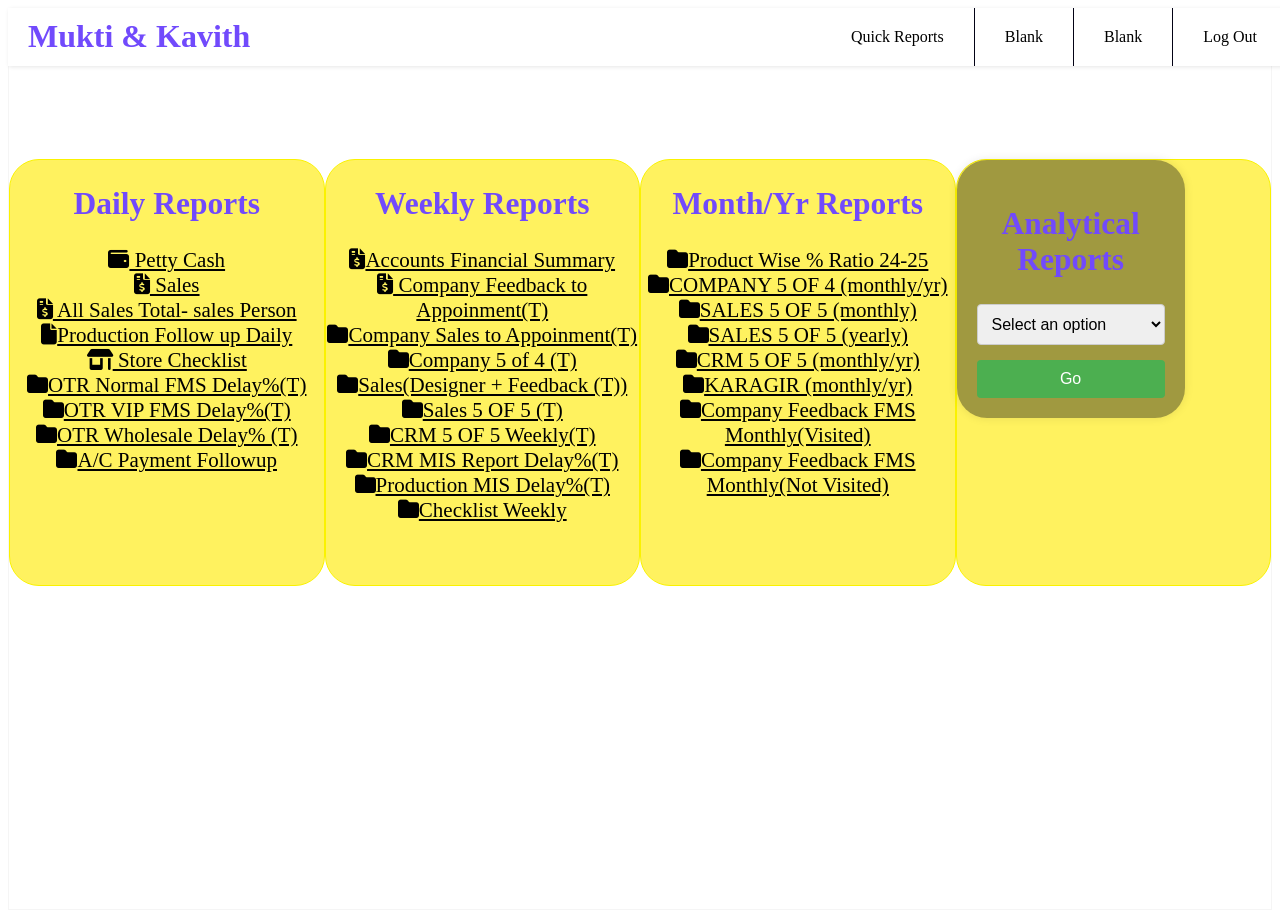
==== main.html @ f9a82299 "Add files via upload" ====
<!DOCTYPE html>
<html lang="en">

<head>
    <meta charset="UTF-8">
    <meta name="viewport" content="width=device-width, initial-scale=1.0">
    <title>Document</title>
    <link rel="stylesheet" href="main.css">
    <script src="login.js"></script>
    <link rel="stylesheet" href="https://cdnjs.cloudflare.com/ajax/libs/font-awesome/6.5.1/css/all.min.css"/>
</head>

<body>
    <section id="header">
        <header class="header">
            <a href="" class="logo" style="color: rgb(113, 74, 252);"><b>Mukti & Kavith</b></a>
            <input class="menu-btn" type="checkbox" id="menu-btn" />
            <label class="menu-icon" for="menu-btn"><span class="navicon"></span></label>
            <ul class="menu">
                <li><a href="quick.html">Quick Reports</a></li>
                <li><a href="#" target="_blank">Blank</a></li>
                <li><a href="#" target="_blank">Blank</a></li>
                <li><a href="index.html">Log Out</a></li>
            </ul>
        </header>
        <div id="box">
            <div id="dashboardbox">
                <div class="box">
                    <h1 style="color:rgb(113, 74, 252) ;">Daily Reports</h1>
                    <a href="https://console.firebase.google.com/u/0/project/accountfileuploadjs/storage/accountfileuploadjs.appspot.com/files/~2FPetty%20cash" id="accounts" class="btn1"> <i class="fa-solid fa-wallet"></i> Petty Cash</a><br>
                    <a href="https://console.firebase.google.com/u/0/project/accountfileuploadjs/storage/accountfileuploadjs.appspot.com/files/~2FSales"> <i class="fa-solid fa-file-invoice-dollar"></i> Sales</a><br>
                    <a href="https://console.firebase.google.com/u/0/project/accountfileuploadjs/storage/accountfileuploadjs.appspot.com/files/~2FAllSalesTotal"> <i class="fa-solid fa-file-invoice-dollar"></i> All Sales Total- sales Person</a><br>
                    <a href="https://docs.google.com/spreadsheets/d/1SkPYuXejVOGkmAR9NIEaVOa_tk9y_3PDW0z1DNfapUQ/edit#gid=0" target="_blank"><i class="fa-solid fa-file"></i>Production Follow up Daily</a><br>
                    <a href="https://docs.google.com/spreadsheets/d/10XkIANGBye4aqPESH6qwx2ObIkpdSaK_6deEtyt0QXY/edit#gid=134033640"><i class="fa-solid fa-shop"></i> Store Checklist</a><br>
                    <a href="https://docs.google.com/spreadsheets/d/1e4FmjKw69tTDlSiFlzQJPIw_ds7F2HOHR2ks0qMFpYE/edit#gid=950748355"><i class="fa-solid fa-folder"></i>OTR Normal FMS Delay%(T)</a><br>
                    <a href="https://docs.google.com/spreadsheets/d/1FAYZphiYI01QZTJlEyQdAjQqHkkZwSRLZYOtvEeniE8/edit#gid=967029201"><i class="fa-solid fa-folder"></i>OTR VIP FMS Delay%(T)</a><br>
                    <a href="https://docs.google.com/spreadsheets/d/1bRnkBbRWbliegvT5-TUFoiZkZNhx_1GeX6IMJRg6rwA/edit#gid=967029201"><i class="fa-solid fa-folder"></i>OTR Wholesale Delay% (T)</a><br>
                    <a href="https://docs.google.com/spreadsheets/d/1YlENN8-ooXWuT_RU-lq965NScOMbX0fPtFYyCu10Uv0/edit#gid=923877995"><i class="fa-solid fa-folder"></i>A/C Payment Followup</a><br>
                </div>
                <div class="box">
                    <h1 style="color:rgb(113, 74, 252) ;" >Weekly Reports</h1>
                    <a href="https://docs.google.com/spreadsheets/d/1RIzNumlmUapJxK_89leg9hjypMcyN68R/edit#gid=600172996"><i class="fa-solid fa-file-invoice-dollar"></i>Accounts Financial Summary</a><br>
                    <a href="https://docs.google.com/spreadsheets/d/1wJnqzGxUCnhHEg-YewQjRlVlMoHHHFGovLkA6u4WKbQ/edit#gid=0"><i class="fa-solid fa-file-invoice-dollar"></i> Company Feedback to Appoinment(T)</a><br>
                    <a href="https://docs.google.com/spreadsheets/d/1-ycXnmv6yuGwwYF-lCEUamYfZyErkVCTwfidoAXIMO4/edit#gid=0"><i class="fa-solid fa-folder"></i>Company Sales to Appoinment(T)</a><br>
                    <a href="https://docs.google.com/spreadsheets/d/1aYtibObgnvXowHtH9ChB3vqcdMZwBA3lrfPtltr-Z2c/edit#gid=0"><i class="fa-solid fa-folder"></i>Company 5 of 4 (T)</a><br>
                    <a href="https://docs.google.com/spreadsheets/d/1FcFFD8JZuWBn4Ad-mJzEh5Oi13KepPr9KTZcBre7qZk/edit#gid=0"><i class="fa-solid fa-folder"></i>Sales(Designer + Feedback (T))</a><br>
                    <a href="https://docs.google.com/spreadsheets/d/1BLGt40J4zyemyLKYe3eiONdVMGpRGV-WK-gFRWhm_uQ/edit#gid=0"><i class="fa-solid fa-folder"></i>Sales 5 OF 5 (T)</a><br>
                    <a href="https://docs.google.com/spreadsheets/d/13JS1kt4EcZMJvaS5AC7bZx0FHlb9Obwa79WNcMMu3fY/edit#gid=0"><i class="fa-solid fa-folder"></i>CRM 5 OF 5 Weekly(T)</a><br>
                    <a href="https://docs.google.com/spreadsheets/d/1PAs1TLJTMCREUmh2LCL6rwEP0Ha0OImrW2PueapcgZg/edit#gid=0"><i class="fa-solid fa-folder"></i>CRM MIS Report Delay%(T)</a><br>
                    <a href="https://docs.google.com/spreadsheets/d/1z-45l0C9sRMUrXjXf79u4Pd1gwGk7_VxnFNDPXSlUW0/edit#gid=0"><i class="fa-solid fa-folder"></i>Production MIS Delay%(T)</a><br>
                    <a href="https://docs.google.com/spreadsheets/d/1Y0IGV5i-Un52gLo50Y3clAUEbzW1YUrDZ0Rkff32jWM/edit#gid=1263109729"><i class="fa-solid fa-folder"></i>Checklist Weekly</a>
                    
                </div>
                <div class="box1">
                    <h1 style="color:rgb(113, 74, 252) ;" >Month/Yr Reports</h1>
                    <a href="https://docs.google.com/spreadsheets/d/1uaNLv1QZNxauMf2o0VRuAX60jHrTJkziG1PY94m5tDM/edit#gid=835375671" target="_blank"><i class="fa-solid fa-folder"></i>Product Wise % Ratio 24-25</a><br>
                    <a href="https://docs.google.com/spreadsheets/d/1aYtibObgnvXowHtH9ChB3vqcdMZwBA3lrfPtltr-Z2c/edit#gid=0" target="_blank"><i class="fa-solid fa-folder"></i>COMPANY 5 OF 4 (monthly/yr)</a><br>
                    <a href="https://docs.google.com/spreadsheets/d/1BLGt40J4zyemyLKYe3eiONdVMGpRGV-WK-gFRWhm_uQ/edit#gid=0" target="_blank"><i class="fa-solid fa-folder"></i>SALES 5 OF 5 (monthly)</a><br>
                    <a href="https://docs.google.com/spreadsheets/d/1NEMDF0V6jevu0A_ocwpYHMmguOe5ZwYLRCQFO3Jac18/edit#gid=0" target="_blank"><i class="fa-solid fa-folder"></i>SALES 5 OF 5 (yearly)</a><br>
                    <a href="https://docs.google.com/spreadsheets/d/1h9qBBihqemkPBmuSqvuKzOEAs_yNfWu3uiWSptDr8QA/edit#gid=0" target="_blank"><i class="fa-solid fa-folder"></i>CRM 5 OF 5 (monthly/yr)</a><br>
                    <a href="https://docs.google.com/spreadsheets/d/1KmMgQgzwBGDoviUKfsX_0QfOUYCeRntfQ37EbHOL3HY/edit#gid=291155653" target="_blank"><i class="fa-solid fa-folder"></i>KARAGIR (monthly/yr)</a><br>
                    <a href="https://docs.google.com/spreadsheets/d/1Z-YAjXxD3zZOg6A_oj1kzmuFNdc__5pG5an2ySbxi0g/edit#gid=282769116" target="_blank"><i class="fa-solid fa-folder"></i>Company Feedback FMS Monthly(Visited)</a><br>
                    <a href="https://docs.google.com/spreadsheets/d/12hXL_X_nuNBFrLNWFWBMib5n5aa81gwh9n5umKcvc44/edit#gid=662075947" target="_blank"><i class="fa-solid fa-folder"></i>Company Feedback FMS Monthly(Not Visited)</a><br>
                </div>
                <div class="box1" id="graph">
                    <div class="container">
                        <h1 style="color:rgb(113, 74, 252) ;" >Analytical Reports </h1>
                        <select id="redirectDropdown">
                            <option value="" disabled selected>Select an option</option>
                            <option value="https://docs.google.com/spreadsheets/d/1RIzNumlmUapJxK_89leg9hjypMcyN68R/edit#gid=127152467">Accounts Yearly</option>
                            <option value="#">Accounts Monthly</option>
                            <option value="https://docs.google.com/spreadsheets/d/1wBXJQTBfxRqDBcCa6vSIwmGUQo125XZQTIn2fxMv6jw/edit#gid=1854572251">Sales Company Graph</option>
                            <option value="https://docs.google.com/spreadsheets/d/1ZV0OSyohPWcd1_28cdYpfzLtDrux_U3fBe1dTY-s0WY/edit#gid=2025328838">Sales Designer</option>
                            <option value="https://docs.google.com/spreadsheets/d/1GYvAK88xVWbhS0nuhBF4J3XJaYDzh7rx9NSUaSlRfU8/edit#gid=416668822">Delay FMS</option>
                        
                        </select>
                        <button onclick="redirectToPage()">Go</button>
                    </div>
                </div>
            </div>
        </div>

        </div>
    </section>

</body>

</html>

<!-- firebase dashboard 
https://console.firebase.google.com/u/0/project/accountfileuploadjs/storage/accountfileuploadjs.appspot.com/files -->


<!-- new check list -->
<!-- https://docs.google.com/spreadsheets/d/10XkIANGBye4aqPESH6qwx2ObIkpdSaK_6deEtyt0QXY/edit#gid=134033640 -->
---- main.css ----
#header {
  margin: 0;
  width: auto;
}

section {
  margin: 0;
  font-family: serif;
  background-color: #f4f4f4;
  background: url(https://images.pexels.com/photos/1261728/pexels-photo-1261728.jpeg);
  background-size: cover;
  height: 100vh;
  width: 100%;

}

a {
  color: #000;
}

/* header */

.header {
  background-color: #fff;
  box-shadow: 1px 1px 4px 0 rgba(0, 0, 0, .1);
  position: fixed;
  width: 100%;
  z-index: 3;
}

.header ul {
  margin: 0;
  padding: 0;
  list-style: none;
  overflow: hidden;
  background-color: white;
}

.header li a {
  display: block;
  padding: 20px 20px;
  border-right: 1px solid #030214;
  text-decoration: none;
}

.header li a:hover,
.header .menu-btn:hover {
  background-color: #f4f4f4;
}

.header .logo {
  display: block;
  float: left;
  font-size: 2em;
  padding: 10px 20px;
  text-decoration: none;
}

/* menu */

.header .menu {
  clear: both;
  max-height: 0;
  transition: max-height .2s ease-out;
}

/* menu icon */

.header .menu-icon {
  cursor: pointer;
  display: inline-block;
  padding: 28px 20px;
  position: relative;
  user-select: none;
}

.header .menu-icon .navicon {
  background: #333;
  display: block;
  height: 2px;
  position: relative;
  transition: background .2s ease-out;
  width: 18px;
}

.header .menu-icon .navicon:before,
.header .menu-icon .navicon:after {
  background: #333;
  content: '';
  display: block;
  height: 100%;
  position: absolute;
  transition: all .2s ease-out;
  width: 100%;
}

.header .menu-icon .navicon:before {
  top: 5px;
}

.header .menu-icon .navicon:after {
  top: -5px;
}

/* menu btn */

.header .menu-btn {
  display: none;
}

.header .menu-btn:checked~.menu {
  max-height: 240px;
}

.header .menu-btn:checked~.menu-icon .navicon {
  background: transparent;
}

.header .menu-btn:checked~.menu-icon .navicon:before {
  transform: rotate(-45deg);
}

.header .menu-btn:checked~.menu-icon .navicon:after {
  transform: rotate(45deg);
}

.header .menu-btn:checked~.menu-icon:not(.steps) .navicon:before,
.header .menu-btn:checked~.menu-icon:not(.steps) .navicon:after {
  top: 0;
}

#dashboardbox {
  display: flex;
  margin-top: 0;
  margin: 0;
  border: 1px solid rgb(245, 245, 245);
  flex-direction: row;
  height: 100vh;
  justify-content: space-evenly;

  /* padding-left: 600px; */

}

.box {
  margin-top: 150px;
  border: 1px solid rgb(250, 242, 0);
  display: block;
  height: 425px;
  width: 350px;
  flex-direction: row;
  justify-content: center;
  justify-content: space-evenly;
  font-size: 21px;
  text-align: center;
  background-color: rgb(255, 242, 95);
  font-family: cursive;
  border-radius: 30px;
}

.box1 {
  margin-top: 150px;
  border: 1px solid rgb(250, 242, 0);
  display: block;
  height: 425px;
  width: 350px;
  flex-direction: row;
  justify-content: center;
  justify-content: space-evenly;
  font-size: 21px;
  text-align: center;
  background-color: rgb(255, 242, 95);
  font-family: cursive;
  border-radius: 30px;
}

.formbox {
  border: 1px solid;
  width: 300px;
  height: 200px;

}

#boxchecklist {
  text-align: center;
}



h1 {
  color: #333;
}

select {
  padding: 10px;
  font-size: 16px;
  border: 1px solid #ccc;
  border-radius: 4px;
  width: 100%;
  /* Make the dropdown full-width */
  box-sizing: border-box;
  /* Include padding and border in the width */
}

button {
  margin-top: 15px;
  padding: 10px 20px;
  font-size: 16px;
  background-color: #4caf50;
  color: #fff;
  border: none;
  border-radius: 4px;
  cursor: pointer;
  width: 100%;
  /* Make the button full-width */
  box-sizing: border-box;
  /* Include padding and border in the width */
}



/* 48em = 768px */
@media (min-width: 48em) {
  .header li {
    float: left;
  }

  .header li a {
    padding: 20px 30px;
  }

  .header .menu {
    clear: none;
    float: right;
    max-height: none;
  }

  .header .menu-icon {
    display: none;
  }

}

@media (max-width: 600px) {
  body {
    background: url(https://images.pexels.com/photos/2670898/pexels-photo-2670898.jpeg);
    background-size: cover;
  }

  section {
    background: url(https://images.pexels.com/photos/2670898/pexels-photo-2670898.jpeg);
    background-size: cover;

  }

  #dashboardbox {
    display: flex;
    justify-content: space-evenly;
    flex-direction: column;
    height: auto;

  }

  .header ul {
    background-color: rgb(113, 74, 252);
  }


  .box {
    margin-top: 150px;
    border: 1px solid black;
    color: rgb(120, 85, 247);
    display: block;
    height: auto;
    width: auto;
    background-color: transparent;
    background-color: rgba(10, 7, 7, 0.4);
    flex-direction: column;
    justify-content: space-around;
    border-radius: 10px;
    font-family: Verdana, Geneva, Tahoma, sans-serif;

  }

  .box1 {
    margin-top: 150px;
    border: 1px solid black;
    display: block;
    color: rgb(120, 85, 247);
    height: auto;
    width: auto;
    background-color: transparent;
    background-color: rgba(29, 20, 20, 0.4);
    flex-direction: column;
    justify-content: space-around;
    font-family: Verdana, Geneva, Tahoma, sans-serif;

  }

  #graph {
    background: url(https://images.pexels.com/photos/2670898/pexels-photo-2670898.jpeg);
    background-color: transparent;
    background-color: rgba(29, 20, 20, 0.4);
    background-size: cover;
    height: auto;
    padding: 20px;
  }

  #graph button {
    height: 40px;
    width: 150px;
    font-size: 12px;
  }

  @media screen and (min-width: 600px) {

    /* Adjust styles for screens wider than 600px if needed */
    .container {
      width: 60%;
    }
  }


  .formbox {
    border: 1px solid;
    width: 200px;
  }

  a {
    color: rgb(215, 220, 252)
  }


}

.container {
  text-align: center;
  background-color: rgba(18, 18, 18, 0.4);
  padding: 20px;
  border-radius: 30px;
  box-shadow: 0 0 10px rgba(0, 0, 0, 0.1);
  width: 100%;
  max-width: 305px;
}

.container h1 {
  color: rgb(113, 74, 252);
}

.container select {
  padding: 10px;
  font-size: 16px;
  border: 1px solid #ccc;
  border-radius: 4px;
  width: 100%;
  box-sizing: border-box;
}

.container button {
  margin-top: 15px;
  padding: 10px 20px;
  font-size: 16px;
  background-color: #4caf50;
  color: #fff;
  border: none;
  border-radius: 4px;
  cursor: pointer;
  width: 100%;
  box-sizing: border-box;
}

@media (min-width: 600px) {
  .container {
    max-width: 60%;
    /* Adjusted width for larger screens */
  }
}

@media (max-width: 600px) {
  .container {
    padding: 10px;
    /* Adjusted padding for smaller screens */
  }

  .container h1 {
    font-size: 20px;
    /* Adjusted font size for smaller screens */
  }

  .container select,
  .container button {
    font-size: 14px;
    /* Adjusted font size for smaller screens */
  }
}


/* media query for box */
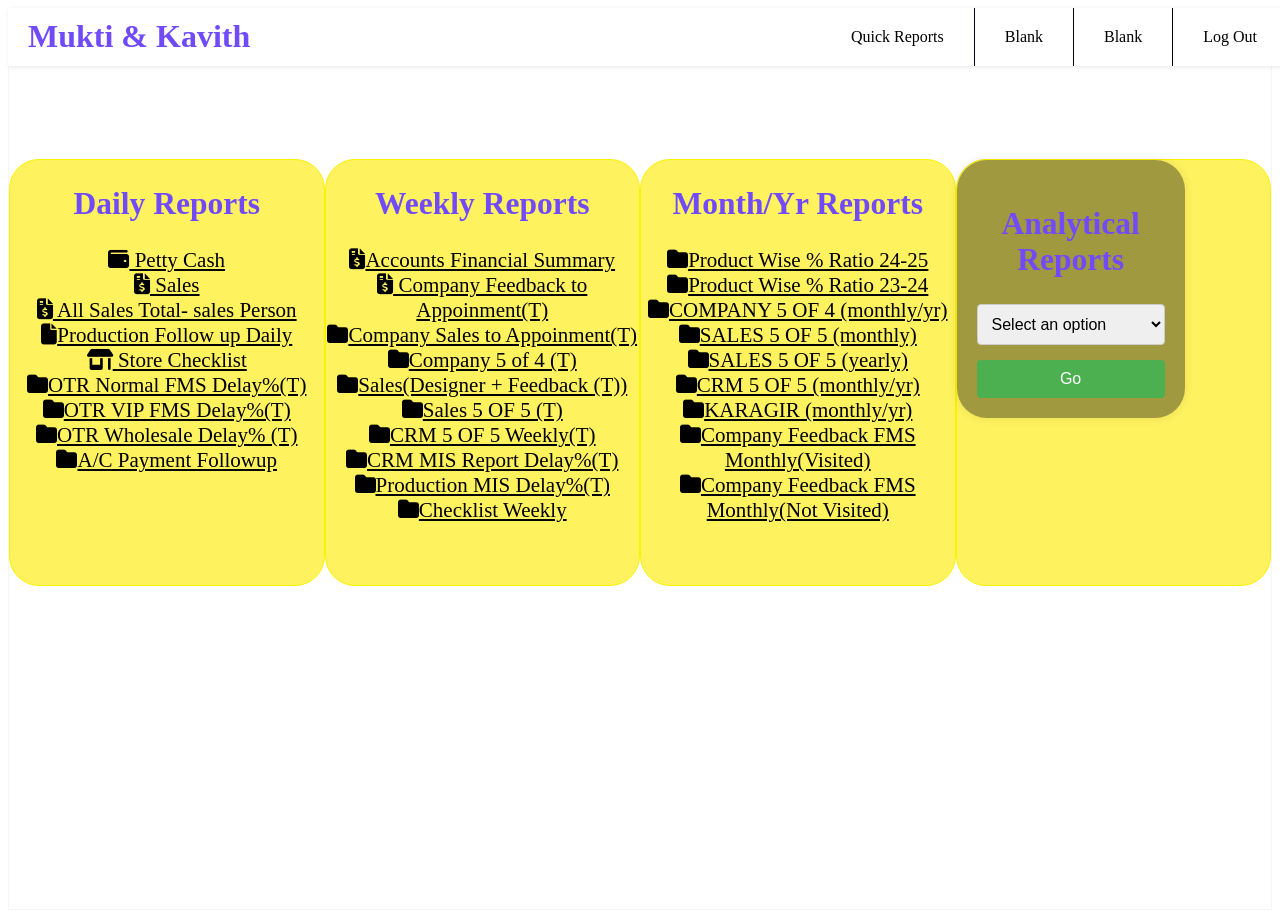
==== commit dbdc7216: "Update main.html" ====
--- a/main.html
+++ b/main.html
@@ -54,6 +54,7 @@
                 <div class="box1">
                     <h1 style="color:rgb(113, 74, 252) ;" >Month/Yr Reports</h1>
                     <a href="https://docs.google.com/spreadsheets/d/1uaNLv1QZNxauMf2o0VRuAX60jHrTJkziG1PY94m5tDM/edit#gid=835375671" target="_blank"><i class="fa-solid fa-folder"></i>Product Wise % Ratio 24-25</a><br>
+                    <a href="https://docs.google.com/spreadsheets/d/1bcV6uW3T-otiivbSKZlz3DZE5cmbe9he/edit#gid=1017164942" target="_blank"><i class="fa-solid fa-folder"></i>Product Wise % Ratio 23-24</a><br>
                     <a href="https://docs.google.com/spreadsheets/d/1aYtibObgnvXowHtH9ChB3vqcdMZwBA3lrfPtltr-Z2c/edit#gid=0" target="_blank"><i class="fa-solid fa-folder"></i>COMPANY 5 OF 4 (monthly/yr)</a><br>
                     <a href="https://docs.google.com/spreadsheets/d/1BLGt40J4zyemyLKYe3eiONdVMGpRGV-WK-gFRWhm_uQ/edit#gid=0" target="_blank"><i class="fa-solid fa-folder"></i>SALES 5 OF 5 (monthly)</a><br>
                     <a href="https://docs.google.com/spreadsheets/d/1NEMDF0V6jevu0A_ocwpYHMmguOe5ZwYLRCQFO3Jac18/edit#gid=0" target="_blank"><i class="fa-solid fa-folder"></i>SALES 5 OF 5 (yearly)</a><br>
@@ -92,4 +93,4 @@
 
 
 <!-- new check list -->
-<!-- https://docs.google.com/spreadsheets/d/10XkIANGBye4aqPESH6qwx2ObIkpdSaK_6deEtyt0QXY/edit#gid=134033640 -->+<!-- https://docs.google.com/spreadsheets/d/10XkIANGBye4aqPESH6qwx2ObIkpdSaK_6deEtyt0QXY/edit#gid=134033640 -->
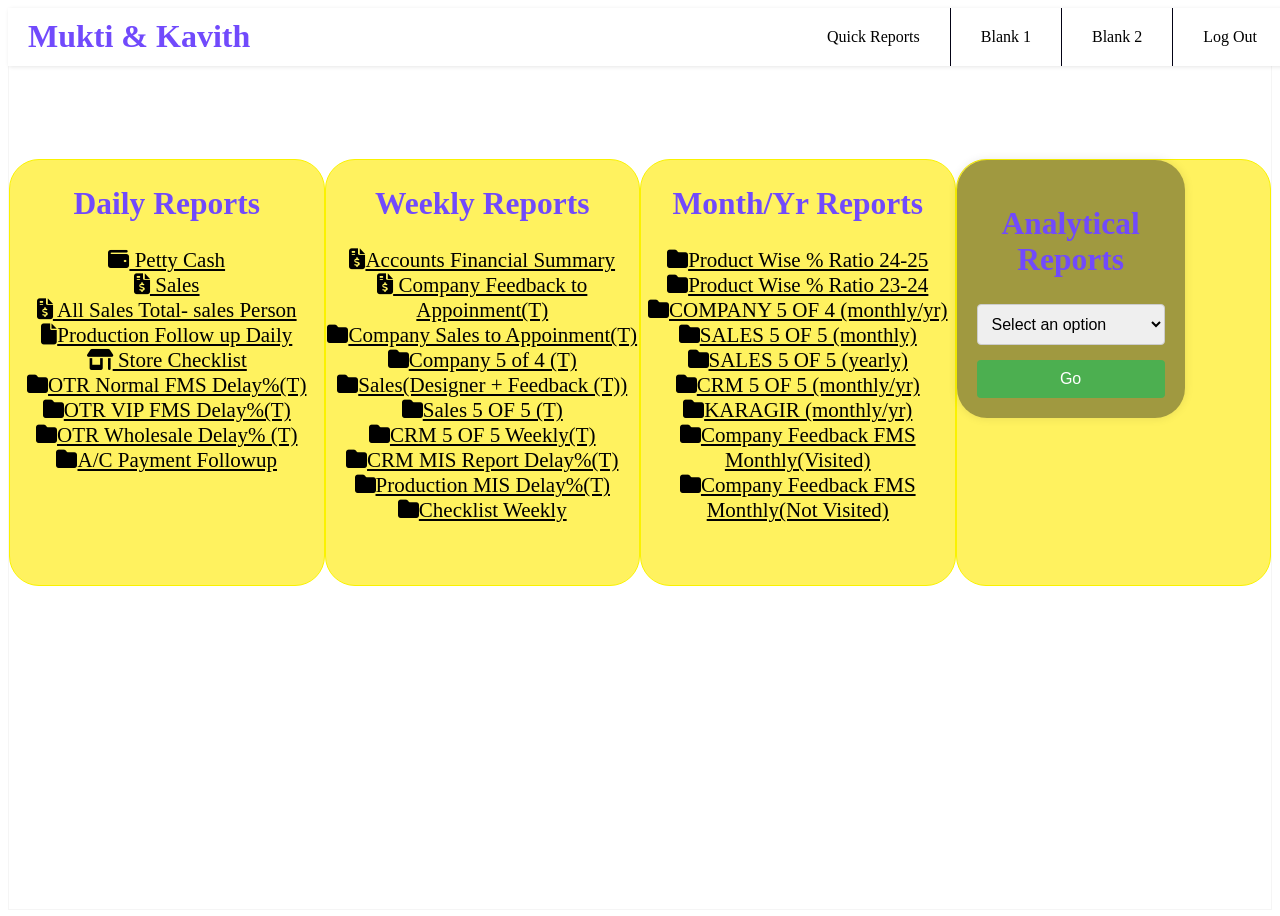
==== commit f9e676ca: "Update main.html" ====
--- a/main.html
+++ b/main.html
@@ -17,9 +17,9 @@
             <input class="menu-btn" type="checkbox" id="menu-btn" />
             <label class="menu-icon" for="menu-btn"><span class="navicon"></span></label>
             <ul class="menu">
-                <li><a href="quick.html">Quick Reports</a></li>
-                <li><a href="#" target="_blank">Blank</a></li>
-                <li><a href="#" target="_blank">Blank</a></li>
+                <li><a href="quick.html">Quick Reports </a></li>
+                <li><a href="#" target="_blank">Blank 1</a></li>
+                <li><a href="#" target="_blank">Blank 2</a></li>
                 <li><a href="index.html">Log Out</a></li>
             </ul>
         </header>
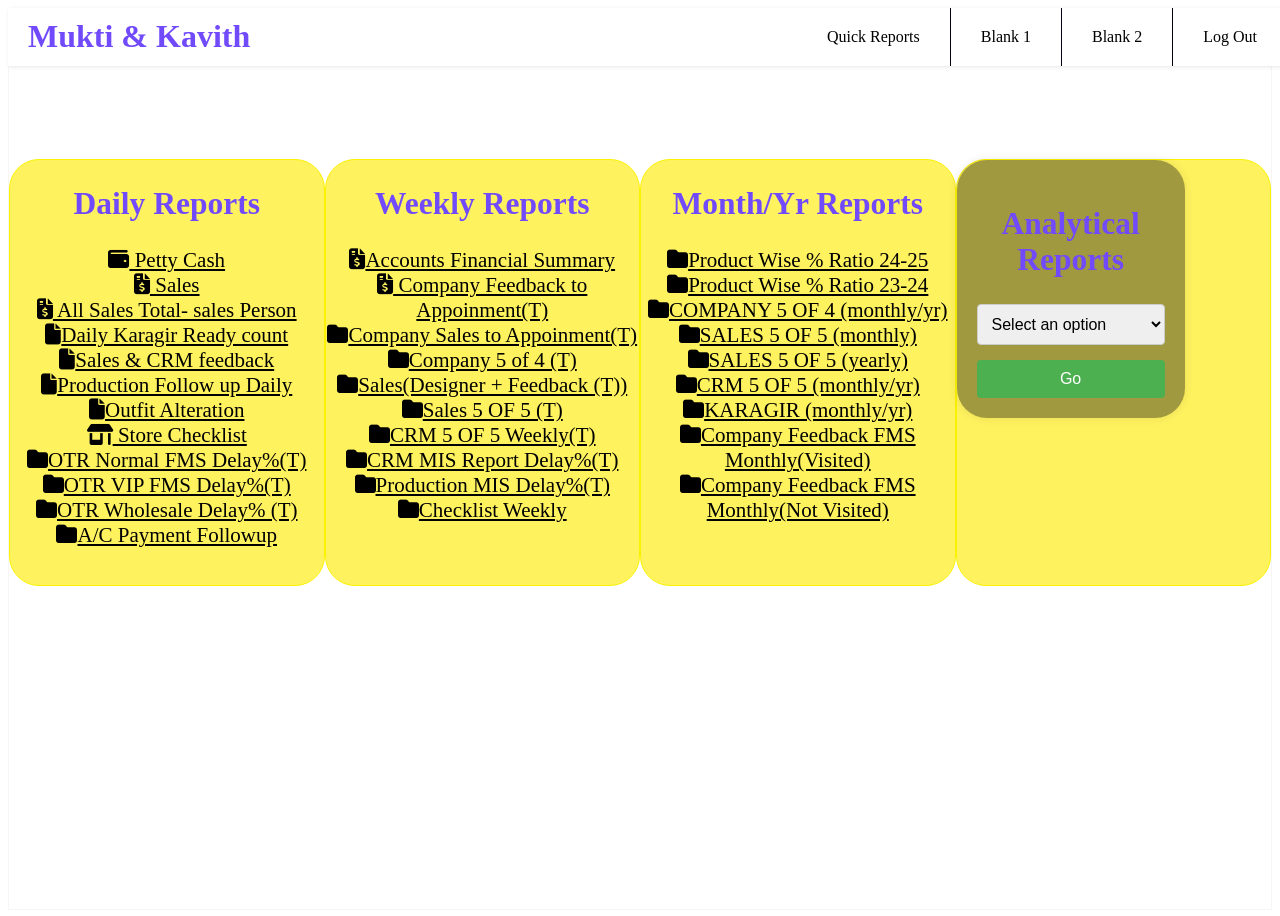
==== commit 3f06882e: "Update main.html" ====
--- a/main.html
+++ b/main.html
@@ -30,7 +30,10 @@
                     <a href="https://console.firebase.google.com/u/0/project/accountfileuploadjs/storage/accountfileuploadjs.appspot.com/files/~2FPetty%20cash" id="accounts" class="btn1"> <i class="fa-solid fa-wallet"></i> Petty Cash</a><br>
                     <a href="https://console.firebase.google.com/u/0/project/accountfileuploadjs/storage/accountfileuploadjs.appspot.com/files/~2FSales"> <i class="fa-solid fa-file-invoice-dollar"></i> Sales</a><br>
                     <a href="https://console.firebase.google.com/u/0/project/accountfileuploadjs/storage/accountfileuploadjs.appspot.com/files/~2FAllSalesTotal"> <i class="fa-solid fa-file-invoice-dollar"></i> All Sales Total- sales Person</a><br>
+                    <a href="https://docs.google.com/spreadsheets/d/1ljGVR46USprlqoHNZACtWvoir6s03nX2AFC60ndXE4E/edit?resourcekey#gid=442424792" target="_blank"><i class="fa-solid fa-file"></i>Daily Karagir Ready count</a><br>
+                    <a href="https://docs.google.com/spreadsheets/d/1UIql7byMcdEbmt_5HqK0CzGJ5rrwiiQvqp5ZqQZTGkg/edit#gid=1798094933" target="_blank"><i class="fa-solid fa-file"></i>Sales & CRM feedback</a><br>
                     <a href="https://docs.google.com/spreadsheets/d/1SkPYuXejVOGkmAR9NIEaVOa_tk9y_3PDW0z1DNfapUQ/edit#gid=0" target="_blank"><i class="fa-solid fa-file"></i>Production Follow up Daily</a><br>
+                    <a href="https://docs.google.com/spreadsheets/d/1mwSpEKO63n_BD0FU9Qwd4CHRb2zMLiPsGKlRcvd6VMI/edit#gid=2087423054" target="_blank"><i class="fa-solid fa-file"></i>Outfit Alteration</a><br>
                     <a href="https://docs.google.com/spreadsheets/d/10XkIANGBye4aqPESH6qwx2ObIkpdSaK_6deEtyt0QXY/edit#gid=134033640"><i class="fa-solid fa-shop"></i> Store Checklist</a><br>
                     <a href="https://docs.google.com/spreadsheets/d/1e4FmjKw69tTDlSiFlzQJPIw_ds7F2HOHR2ks0qMFpYE/edit#gid=950748355"><i class="fa-solid fa-folder"></i>OTR Normal FMS Delay%(T)</a><br>
                     <a href="https://docs.google.com/spreadsheets/d/1FAYZphiYI01QZTJlEyQdAjQqHkkZwSRLZYOtvEeniE8/edit#gid=967029201"><i class="fa-solid fa-folder"></i>OTR VIP FMS Delay%(T)</a><br>
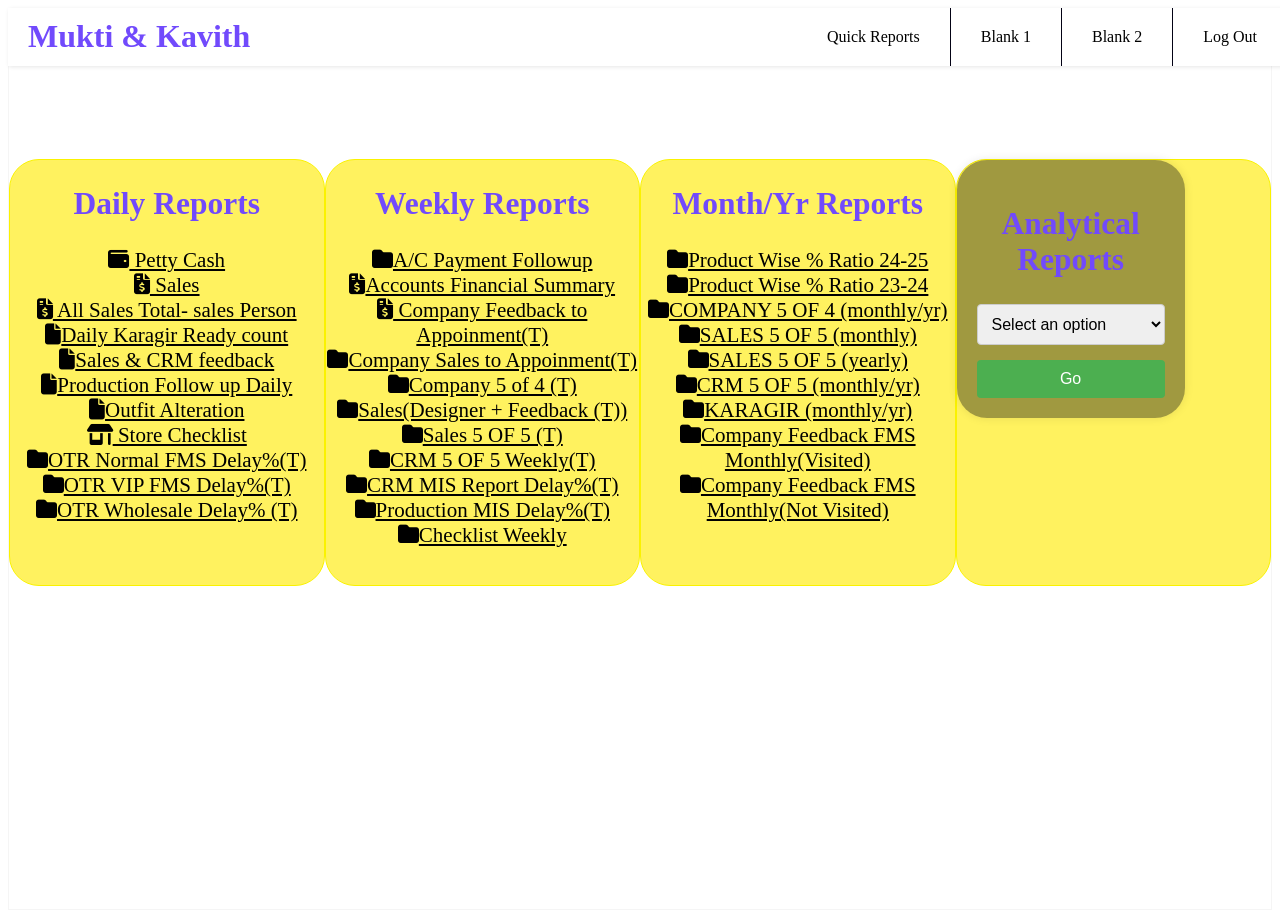
==== commit 4376e45d: "Update main.html" ====
--- a/main.html
+++ b/main.html
@@ -38,10 +38,10 @@
                     <a href="https://docs.google.com/spreadsheets/d/1e4FmjKw69tTDlSiFlzQJPIw_ds7F2HOHR2ks0qMFpYE/edit#gid=950748355"><i class="fa-solid fa-folder"></i>OTR Normal FMS Delay%(T)</a><br>
                     <a href="https://docs.google.com/spreadsheets/d/1FAYZphiYI01QZTJlEyQdAjQqHkkZwSRLZYOtvEeniE8/edit#gid=967029201"><i class="fa-solid fa-folder"></i>OTR VIP FMS Delay%(T)</a><br>
                     <a href="https://docs.google.com/spreadsheets/d/1bRnkBbRWbliegvT5-TUFoiZkZNhx_1GeX6IMJRg6rwA/edit#gid=967029201"><i class="fa-solid fa-folder"></i>OTR Wholesale Delay% (T)</a><br>
-                    <a href="https://docs.google.com/spreadsheets/d/1YlENN8-ooXWuT_RU-lq965NScOMbX0fPtFYyCu10Uv0/edit#gid=923877995"><i class="fa-solid fa-folder"></i>A/C Payment Followup</a><br>
                 </div>
                 <div class="box">
                     <h1 style="color:rgb(113, 74, 252) ;" >Weekly Reports</h1>
+                    <a href="https://docs.google.com/spreadsheets/d/1YlENN8-ooXWuT_RU-lq965NScOMbX0fPtFYyCu10Uv0/edit#gid=923877995"><i class="fa-solid fa-folder"></i>A/C Payment Followup</a><br>
                     <a href="https://docs.google.com/spreadsheets/d/1RIzNumlmUapJxK_89leg9hjypMcyN68R/edit#gid=600172996"><i class="fa-solid fa-file-invoice-dollar"></i>Accounts Financial Summary</a><br>
                     <a href="https://docs.google.com/spreadsheets/d/1wJnqzGxUCnhHEg-YewQjRlVlMoHHHFGovLkA6u4WKbQ/edit#gid=0"><i class="fa-solid fa-file-invoice-dollar"></i> Company Feedback to Appoinment(T)</a><br>
                     <a href="https://docs.google.com/spreadsheets/d/1-ycXnmv6yuGwwYF-lCEUamYfZyErkVCTwfidoAXIMO4/edit#gid=0"><i class="fa-solid fa-folder"></i>Company Sales to Appoinment(T)</a><br>
